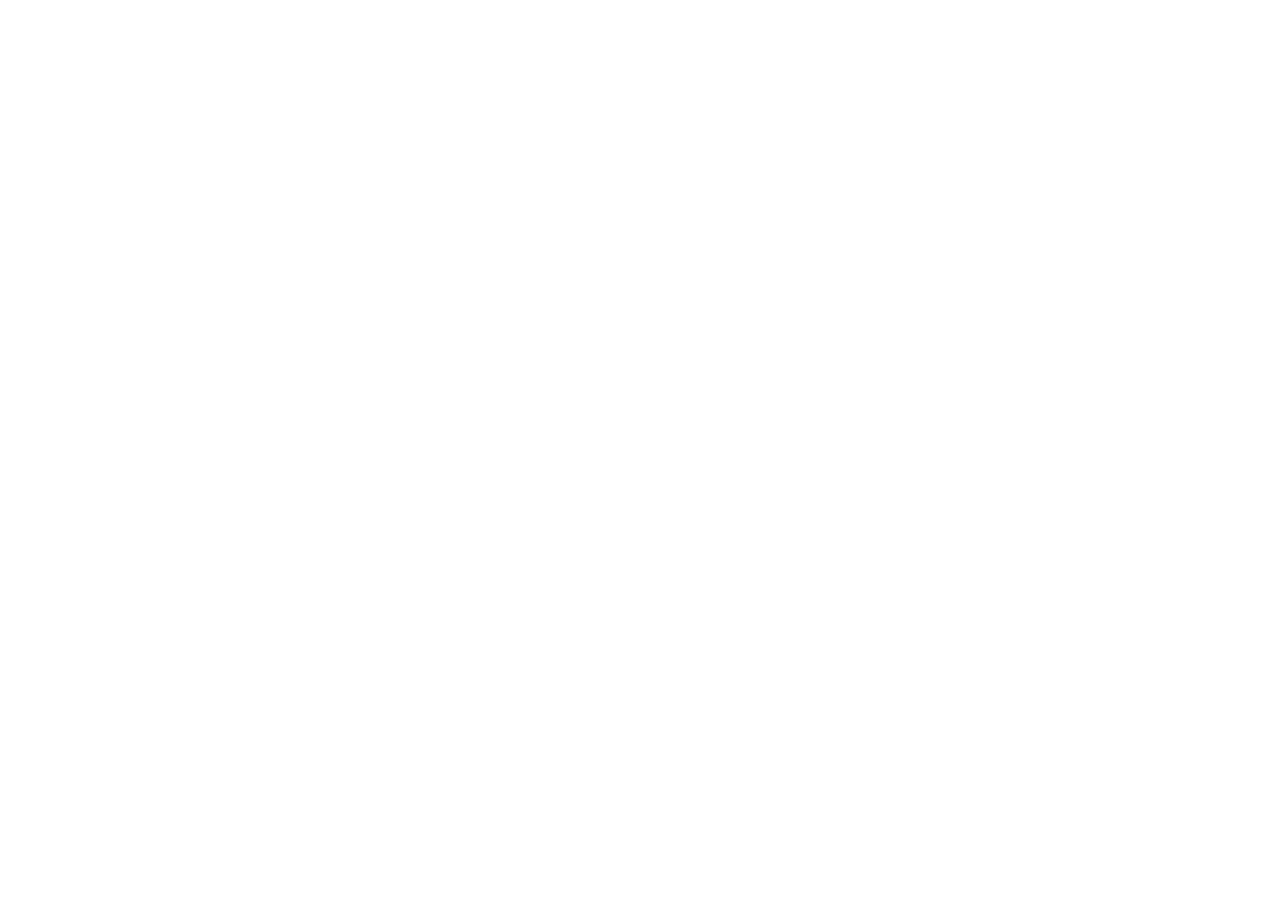
==== src/main/resources/frontend/graph_test.html @ 865f342f "implement some basic google maps integration" ====
<html ng-app='traffic'>
<head>
<link rel="stylesheet" href="style.css" />
<script src='node_modules/lodash/lodash.min.js'></script>
<script src='node_modules/angular/angular.min.js'></script>
<script src='node_modules/angular-simple-logger/dist/angular-simple-logger.min.js'></script>
<script src='node_modules/angular-google-maps/dist/angular-google-maps.min.js'></script>
<script src="node_modules/chart.js/dist/Chart.min.js"></script>
<script src="node_modules/angular-chart.js/dist/angular-chart.min.js"></script>
<script src='controllers.js'></script>
</head>
<body ng-controller='TrafficController'>
	<canvas id="line" class="chart chart-line" chart-data="data" chart-labels="labels" chart-series="series" chart-options="options"
		chart-dataset-override="datasetOverride" chart-click="onClick">
	</canvas>
</body>
</html>
---- src/main/resources/frontend/style.css ----
.angular-google-map-container {
	height: 50%;
}
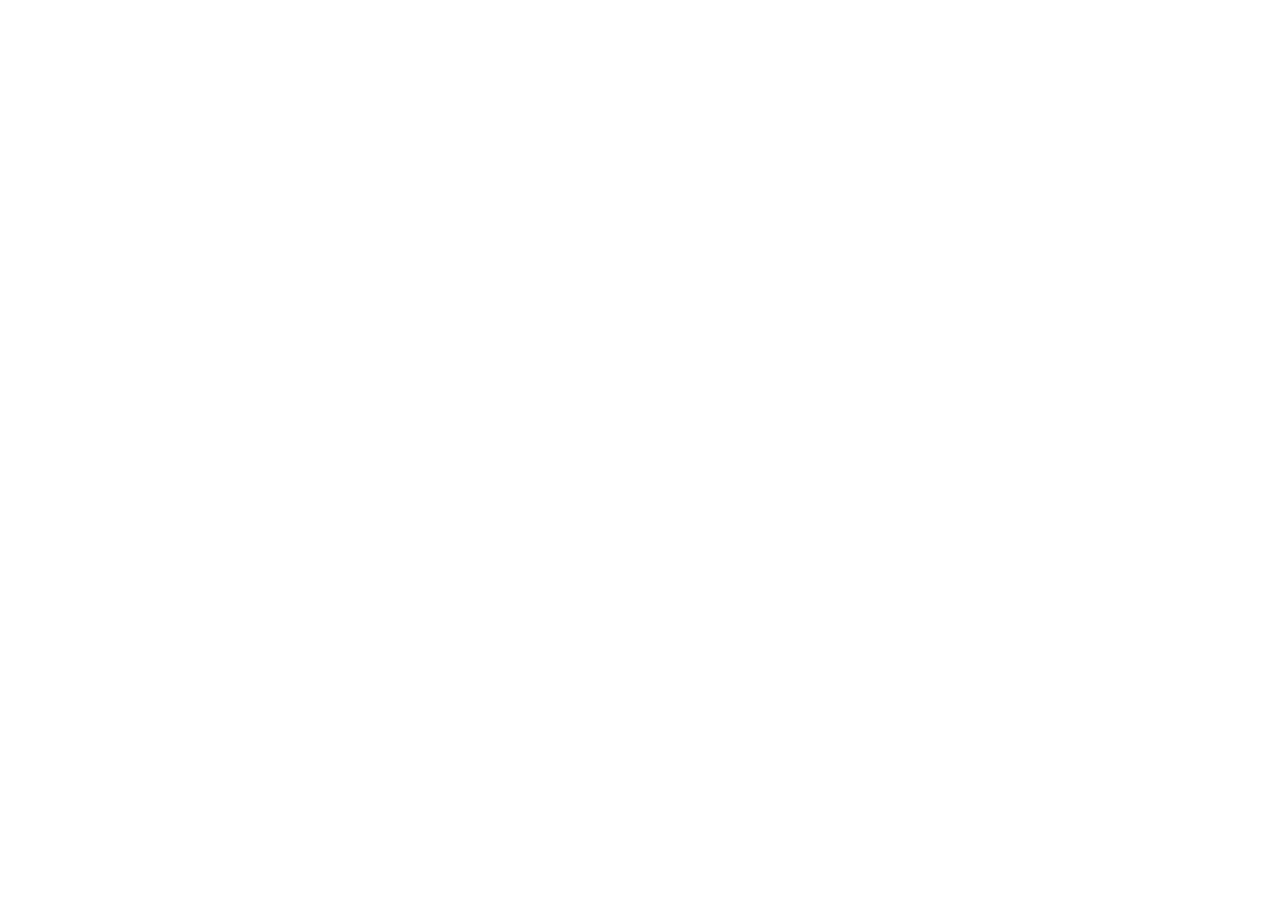
==== commit c8a3896b: "remove maps library because it does not work" ====
--- a/src/main/resources/frontend/graph_test.html
+++ b/src/main/resources/frontend/graph_test.html
@@ -1,8 +1,8 @@
 <html ng-app='traffic'>
 <head>
 <link rel="stylesheet" href="style.css" />
-<script src='node_modules/lodash/lodash.min.js'></script>
-<script src='node_modules/angular/angular.min.js'></script>
+<script src="bower_components/ngmap/build/scripts/ng-map.js"></script>
+<script src='bower_components/angular/angular.min.js'></script>
 <script src='node_modules/angular-simple-logger/dist/angular-simple-logger.min.js'></script>
 <script src='node_modules/angular-google-maps/dist/angular-google-maps.min.js'></script>
 <script src="node_modules/chart.js/dist/Chart.min.js"></script>
--- a/src/main/resources/frontend/style.css
+++ b/src/main/resources/frontend/style.css
@@ -1,3 +1,8 @@
-.angular-google-map-container {
+html, body, div.container-fluid, div.row, div.col-md-8 {
+	height: 100%
+}
+
+#map-container {
 	height: 50%;
+	width: 100%;
 }